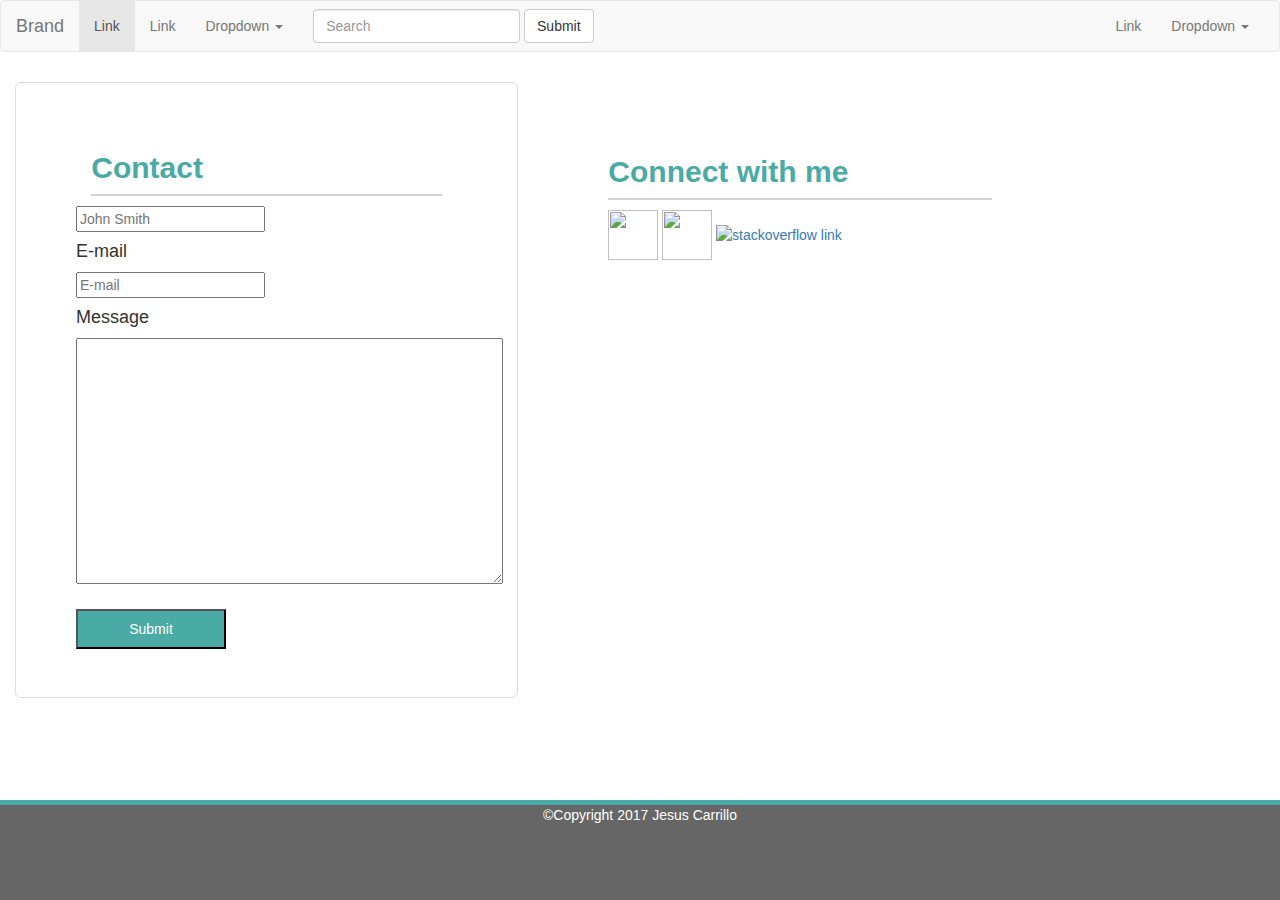
==== contact.html @ 688d35a8 "pages complete needs more styling" ====
<!DOCTYPE html>
<html>
	<head>
		<title>Bootstrap Contact</title>
		<script src="https://ajax.googleapis.com/ajax/libs/jquery/3.1.1/jquery.min.js"></script>
		<link rel="stylesheet" href="https://maxcdn.bootstrapcdn.com/bootstrap/3.3.7/css/bootstrap.min.css" integrity="sha384-BVYiiSIFeK1dGmJRAkycuHAHRg32OmUcww7on3RYdg4Va+PmSTsz/K68vbdEjh4u" crossorigin="anonymous">
		<link rel="stylesheet" type="text/css" href="assets/css/style.css">
	</head>
	<body>
		<!--
			<nav class="navbar navbar-default navbarStyle">
					<div class="container-fluid ">
							<div class="navbar-header">
									<button type="button" class="navbar-toggle collapsed" data-toggle="collapse" data-target="#bs-example-navbar-collapse-1" aria-expanded="false">
									<span class="sr-only">Toggle navigation</span>
									<span class="icon-bar"></span>
									<span class="icon-bar"></span>
									<span class="icon-bar"></span>
									</button>
									<p class="navbar-brand">Jesus Carrillo</p>
							</div>
							<div class="collapse navbar-collapse">
									
									<ul class="nav navbar-nav navbar-right">
											<li><a href="#">About</a></li>
											<li><a href="#">Portfolio</a></li>
											<li><a href="#">Contact</a></li>
									</ul>
									
							</div>
					</div>
			</nav>
		-->
		<nav class="navbar navbar-default">
			<div class="container-fluid">
				<!-- Brand and toggle get grouped for better mobile display -->
				<div class="navbar-header">
					<button type="button" class="navbar-toggle collapsed" data-toggle="collapse" data-target="#bs-example-navbar-collapse-1" aria-expanded="false">
					<span class="sr-only">Toggle navigation</span>
					<span class="icon-bar"></span>
					<span class="icon-bar"></span>
					<span class="icon-bar"></span>
					</button>
					<a class="navbar-brand" href="#">Brand</a>
				</div>
				<!-- Collect the nav links, forms, and other content for toggling -->
				<div class="collapse navbar-collapse" id="bs-example-navbar-collapse-1">
					<ul class="nav navbar-nav">
						<li class="active"><a href="#">Link <span class="sr-only">(current)</span></a></li>
						<li><a href="#">Link</a></li>
						<li class="dropdown">
							<a href="#" class="dropdown-toggle" data-toggle="dropdown" role="button" aria-haspopup="true" aria-expanded="false">Dropdown <span class="caret"></span></a>
							<ul class="dropdown-menu">
								<li><a href="#">Action</a></li>
								<li><a href="#">Another action</a></li>
								<li><a href="#">Something else here</a></li>
								<li role="separator" class="divider"></li>
								<li><a href="#">Separated link</a></li>
								<li role="separator" class="divider"></li>
								<li><a href="#">One more separated link</a></li>
							</ul>
						</li>
					</ul>
					<form class="navbar-form navbar-left">
						<div class="form-group">
							<input type="text" class="form-control" placeholder="Search">
						</div>
						<button type="submit" class="btn btn-default">Submit</button>
					</form>
					<ul class="nav navbar-nav navbar-right">
						<li><a href="#">Link</a></li>
						<li class="dropdown">
							<a href="#" class="dropdown-toggle" data-toggle="dropdown" role="button" aria-haspopup="true" aria-expanded="false">Dropdown <span class="caret"></span></a>
							<ul class="dropdown-menu">
								<li><a href="#">Action</a></li>
								<li><a href="#">Another action</a></li>
								<li><a href="#">Something else here</a></li>
								<li role="separator" class="divider"></li>
								<li><a href="#">Separated link</a></li>
							</ul>
						</li>
					</ul>
					</div><!-- /.navbar-collapse -->
					</div><!-- /.container-fluid -->
				</nav>
				<div class="container-fluid">
					<div class="row">
						<div class="col-md-5 ">
							<section class="col-sm-12 jumbotron about" >
								<h2 class="subHeader"><strong>Contact</strong></h2>
								<form>
									<input class="largeInput" type="text" name="name" placeholder="John Smith" >
									<h4>E-mail</h4>
									<input class="largeInput" type="text" name="Email" placeholder="E-mail">
									<h4>Message</h4>
									<textarea class="largestInput" rows="12" cols="50"></textarea>
									<input class="submitButton" type="button" name="submit" value="Submit" >
								</form>
								
							</section>
							
						</div>
						
						<div class="col-md-5 ">
							
							<sidebar class="col-sm-12 jumbotron connect">
							<h2 class="subHeader"><strong>Connect with me</strong></h2>
							<a href="https://github.com/91integ25" alt="github link" target="_blank"><img class="img-responsive" src="assets/images/github.png" ></a>
							<a href="https://www.linkedin.com/in/jesus-carrillo-353810126?trk=nav_responsive_tab_profile" alt="linkedin link" alt="linkedin link" target="_blank" ><img class="img-responsive" src="assets/images/linkein.png"></a>
							<a href="http://stackoverflow.com/users/7311701/j-carrillo" alt="stack overflow link" target="_blank"><img class="img-responsive" src="assets/images/stackoverflow.png" alt="stackoverflow link"></a>
							
							</sidebar>
							
						</div>
					<footer class="text-center">&copy;Copyright 2017 Jesus Carrillo</footer>
				</div>
				
				
			</body>
		</html>
---- assets/css/style.css ----
body {
	background-image: url(../images/Background.png);
}
.container{
	background-color: #fff;
	position: relative;	
}
/*end of container style*/
.navbarStyle {
	background-color: #fff;
}

/*end of navbar style*/
.about{
	margin-top: 2%;
	margin-bottom:2%;
	float:left;
	background-color: #fff;
	border: 1px solid #ddd;
	
}
.subHeader{
	border-bottom: solid 2px #d3d3d3;
	padding-bottom: 10px;
	color: #4aaaa5;
}
.about img {
	height: 200px;
	width:150px;
	float:left;
	margin:3%;
}
.about p {
	line-height: 200%;
	
}
.about h2 {
	margin-left: 4%;
	margin-right: 4%;
}
/*end of about style*/
.submitButton{
	height:40px;
	width:150px;
	color:#fff;
	background-color: #4aaaa5;
	margin-top: 20px;
	margin-right:20px;

}
/*end of contact style*/
.imageBoxes{
	width:200px;
    height: 125px;
    background:#4aaaa5;
    color:#fff;
    position:relative;
    float: left;
    margin: 2% 2% 2% 12%;

}
.imageBoxes p {
	position:absolute;
	bottom:0;
	width: 100%;
	text-align: center;
	
	background-color:#4aaaa5;
}
.box1{

	background-image: url(../images/hangman.png);

	background-size: cover;
}
.box2{
	background-image: url(../images/RPG.png);
	clear:right;
	background-size: cover;
}
.box3{
	background-image: url(../images/trivia.png);
	background-size: cover;
}
.box4{
	background-image: url(../images/RIW.png);
	background-size: cover;
}
.box5{
	background-image: url(../images/RockPaper.png);
	background-size: cover;
}
/*end of portfolio style*/
textarea{
	clear: both;
}
.connect{
	margin-top:3%;
	padding-right:-6%;
	margin-bottom: 20%;
	background-color: #fff;
	
}
.connect img{
	height:50px;
	width: 50px;
	display:inline;
}
/*end of connect style*/
footer{
	position:fixed;
	bottom: 0;
	height: 100px;
	width:100%;
	background-color: #666;
	color:#fff;
	border-top: 5px solid #4aaaa5;
}
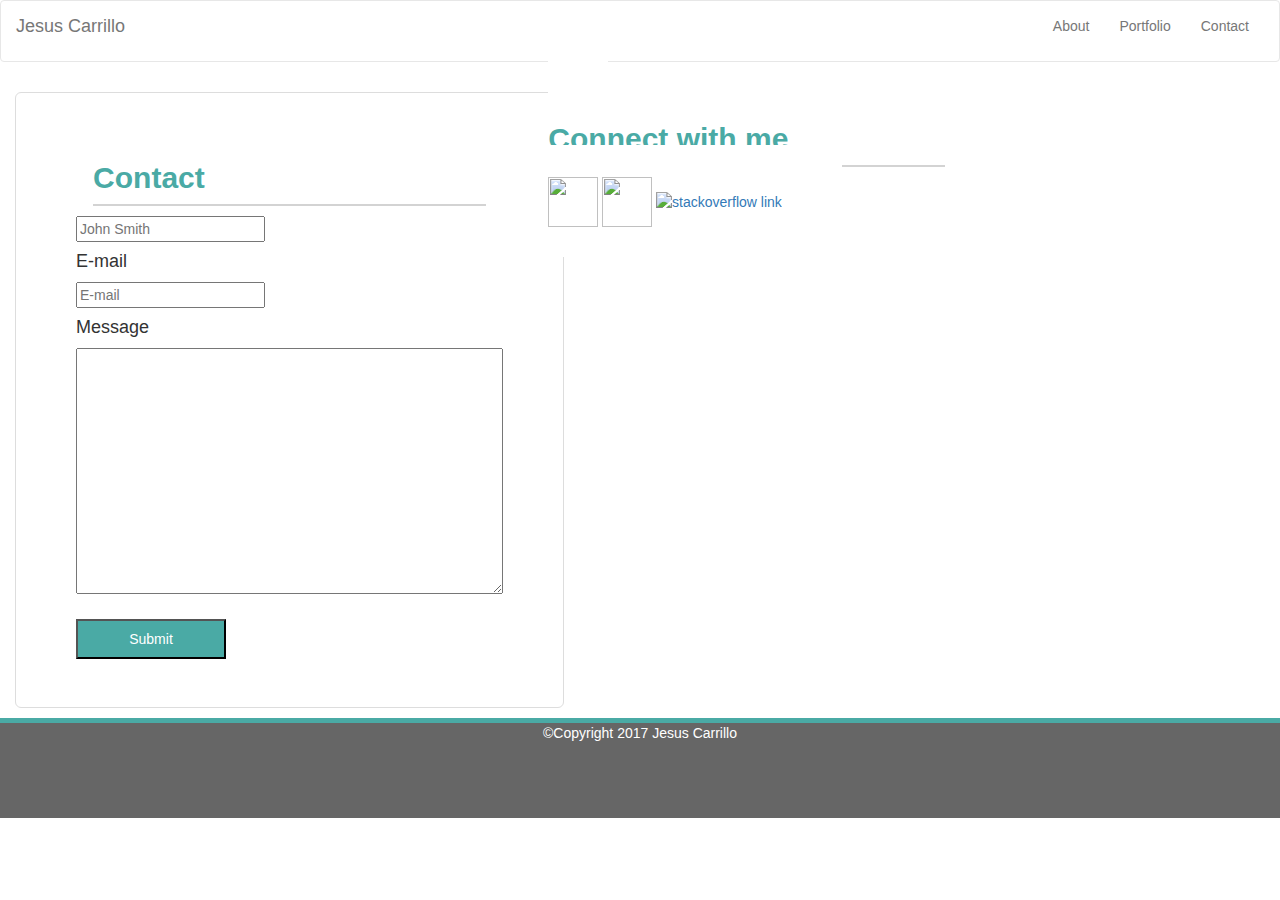
==== commit 046341d6: "debugging" ====
--- a/contact.html
+++ b/contact.html
@@ -7,33 +7,9 @@
 		<link rel="stylesheet" type="text/css" href="assets/css/style.css">
 	</head>
 	<body>
-		<!--
-			<nav class="navbar navbar-default navbarStyle">
-					<div class="container-fluid ">
-							<div class="navbar-header">
-									<button type="button" class="navbar-toggle collapsed" data-toggle="collapse" data-target="#bs-example-navbar-collapse-1" aria-expanded="false">
-									<span class="sr-only">Toggle navigation</span>
-									<span class="icon-bar"></span>
-									<span class="icon-bar"></span>
-									<span class="icon-bar"></span>
-									</button>
-									<p class="navbar-brand">Jesus Carrillo</p>
-							</div>
-							<div class="collapse navbar-collapse">
-									
-									<ul class="nav navbar-nav navbar-right">
-											<li><a href="#">About</a></li>
-											<li><a href="#">Portfolio</a></li>
-											<li><a href="#">Contact</a></li>
-									</ul>
-									
-							</div>
-					</div>
-			</nav>
-		-->
-		<nav class="navbar navbar-default">
-			<div class="container-fluid">
-				<!-- Brand and toggle get grouped for better mobile display -->
+		
+		<nav class="navbar navbar-default navbarStyle">
+			<div class="container-fluid ">
 				<div class="navbar-header">
 					<button type="button" class="navbar-toggle collapsed" data-toggle="collapse" data-target="#bs-example-navbar-collapse-1" aria-expanded="false">
 					<span class="sr-only">Toggle navigation</span>
@@ -41,80 +17,53 @@
 					<span class="icon-bar"></span>
 					<span class="icon-bar"></span>
 					</button>
-					<a class="navbar-brand" href="#">Brand</a>
+					<p class="navbar-brand">Jesus Carrillo</p>
 				</div>
-				<!-- Collect the nav links, forms, and other content for toggling -->
-				<div class="collapse navbar-collapse" id="bs-example-navbar-collapse-1">
-					<ul class="nav navbar-nav">
-						<li class="active"><a href="#">Link <span class="sr-only">(current)</span></a></li>
-						<li><a href="#">Link</a></li>
-						<li class="dropdown">
-							<a href="#" class="dropdown-toggle" data-toggle="dropdown" role="button" aria-haspopup="true" aria-expanded="false">Dropdown <span class="caret"></span></a>
-							<ul class="dropdown-menu">
-								<li><a href="#">Action</a></li>
-								<li><a href="#">Another action</a></li>
-								<li><a href="#">Something else here</a></li>
-								<li role="separator" class="divider"></li>
-								<li><a href="#">Separated link</a></li>
-								<li role="separator" class="divider"></li>
-								<li><a href="#">One more separated link</a></li>
-							</ul>
-						</li>
+				<div class="collapse navbar-collapse">
+					
+					<ul class="nav navbar-nav navbar-right">
+						<li><a href="#">About</a></li>
+						<li><a href="#">Portfolio</a></li>
+						<li><a href="#">Contact</a></li>
 					</ul>
-					<form class="navbar-form navbar-left">
-						<div class="form-group">
-							<input type="text" class="form-control" placeholder="Search">
-						</div>
-						<button type="submit" class="btn btn-default">Submit</button>
-					</form>
-					<ul class="nav navbar-nav navbar-right">
-						<li><a href="#">Link</a></li>
-						<li class="dropdown">
-							<a href="#" class="dropdown-toggle" data-toggle="dropdown" role="button" aria-haspopup="true" aria-expanded="false">Dropdown <span class="caret"></span></a>
-							<ul class="dropdown-menu">
-								<li><a href="#">Action</a></li>
-								<li><a href="#">Another action</a></li>
-								<li><a href="#">Something else here</a></li>
-								<li role="separator" class="divider"></li>
-								<li><a href="#">Separated link</a></li>
-							</ul>
-						</li>
-					</ul>
-					</div><!-- /.navbar-collapse -->
-					</div><!-- /.container-fluid -->
-				</nav>
-				<div class="container-fluid">
-					<div class="row">
-						<div class="col-md-5 ">
-							<section class="col-sm-12 jumbotron about" >
-								<h2 class="subHeader"><strong>Contact</strong></h2>
-								<form>
-									<input class="largeInput" type="text" name="name" placeholder="John Smith" >
-									<h4>E-mail</h4>
-									<input class="largeInput" type="text" name="Email" placeholder="E-mail">
-									<h4>Message</h4>
-									<textarea class="largestInput" rows="12" cols="50"></textarea>
-									<input class="submitButton" type="button" name="submit" value="Submit" >
-								</form>
-								
-							</section>
-							
-						</div>
+					
+				</div>
+			</div>
+		</nav>
+		
+		
+		<div class="container-fluid">
+			<div class="row">
+				<div class="col-md-5 col-sm-12">
+					<section class="jumbotron about" >
+						<h2 class="subHeader"><strong>Contact</strong></h2>
+						<form>
+							<input class="largeInput" type="text" name="name" placeholder="John Smith" >
+							<h4>E-mail</h4>
+							<input class="largeInput" type="text" name="Email" placeholder="E-mail">
+							<h4>Message</h4>
+							<textarea class="largestInput" rows="12" cols="50"></textarea>
+							<input class="submitButton" type="button" name="submit" value="Submit" >
+						</form>
 						
-						<div class="col-md-5 ">
-							
-							<sidebar class="col-sm-12 jumbotron connect">
-							<h2 class="subHeader"><strong>Connect with me</strong></h2>
-							<a href="https://github.com/91integ25" alt="github link" target="_blank"><img class="img-responsive" src="assets/images/github.png" ></a>
-							<a href="https://www.linkedin.com/in/jesus-carrillo-353810126?trk=nav_responsive_tab_profile" alt="linkedin link" alt="linkedin link" target="_blank" ><img class="img-responsive" src="assets/images/linkein.png"></a>
-							<a href="http://stackoverflow.com/users/7311701/j-carrillo" alt="stack overflow link" target="_blank"><img class="img-responsive" src="assets/images/stackoverflow.png" alt="stackoverflow link"></a>
-							
-							</sidebar>
-							
-						</div>
-					<footer class="text-center">&copy;Copyright 2017 Jesus Carrillo</footer>
+					</section>
+					
 				</div>
 				
-				
-			</body>
-		</html>+				<div class="col-md-4 col-sm-12 ">
+					<sidebar class="jumbotron connect">
+					<h2 class="subHeader"><strong>Connect with me</strong></h2>
+					<a href="https://github.com/91integ25" alt="github link" target="_blank"><img class="img-responsive" src="assets/images/github.png" ></a>
+					<a href="https://www.linkedin.com/in/jesus-carrillo-353810126?trk=nav_responsive_tab_profile" alt="linkedin link" alt="linkedin link" target="_blank" ><img class="img-responsive" src="assets/images/linkein.png"></a>
+					<a href="http://stackoverflow.com/users/7311701/j-carrillo" alt="stack overflow link" target="_blank"><img class="img-responsive" src="assets/images/stackoverflow.png" alt="stackoverflow link"></a>
+					</sidebar>
+					
+				</div>
+			</div>
+		</div>
+		
+		<footer class="text-center">&copy;Copyright 2017 Jesus Carrillo</footer>
+	
+	
+</body>
+</html>--- a/assets/css/style.css
+++ b/assets/css/style.css
@@ -1,9 +1,5 @@
 body {
 	background-image: url(../images/Background.png);
-}
-.container{
-	background-color: #fff;
-	position: relative;	
 }
 /*end of container style*/
 .navbarStyle {
@@ -96,7 +92,6 @@
 }
 .connect{
 	margin-top:3%;
-	padding-right:-6%;
 	margin-bottom: 20%;
 	background-color: #fff;
 	
@@ -108,7 +103,6 @@
 }
 /*end of connect style*/
 footer{
-	position:fixed;
 	bottom: 0;
 	height: 100px;
 	width:100%;
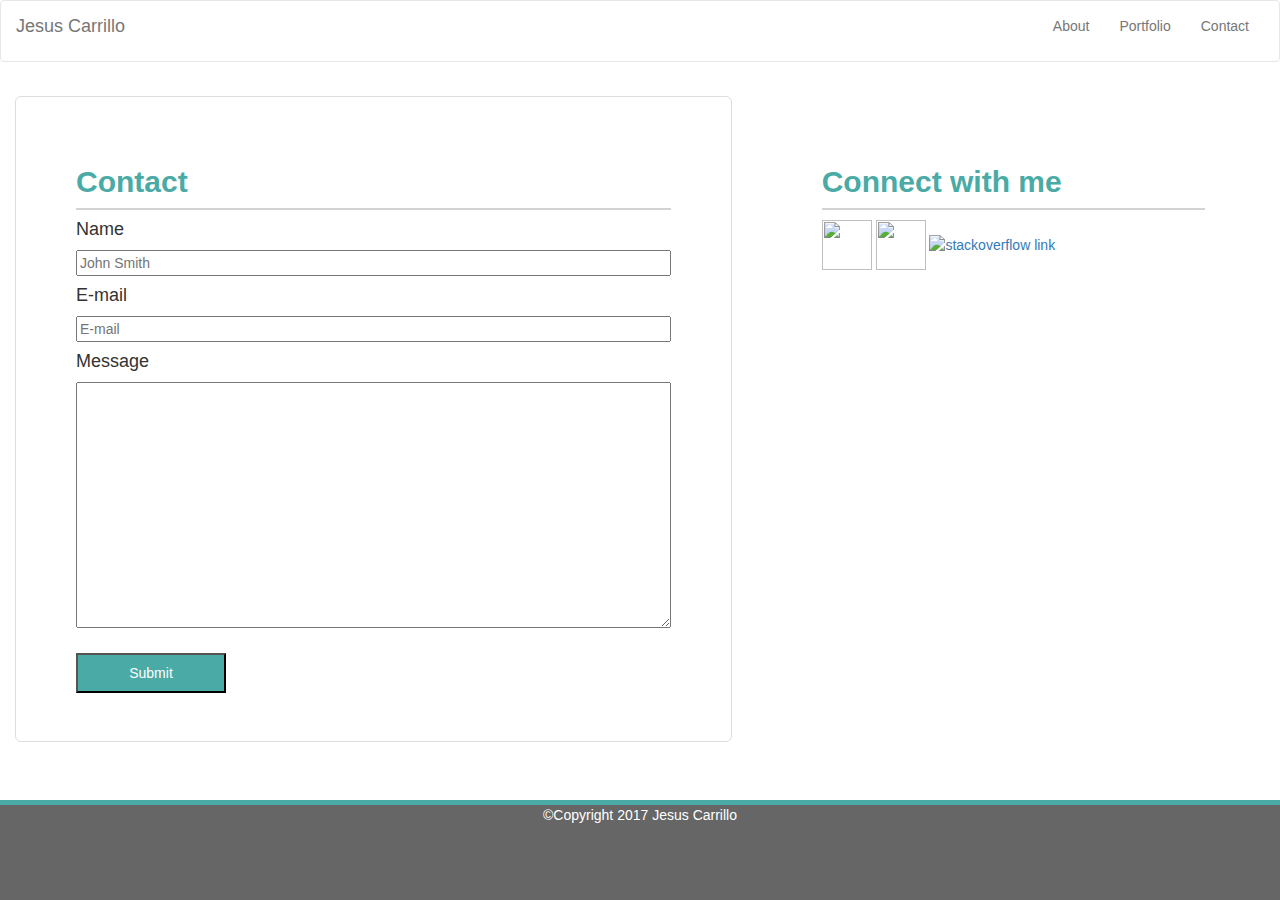
==== commit ceb991ed: "Finished homework" ====
--- a/contact.html
+++ b/contact.html
@@ -3,13 +3,13 @@
 	<head>
 		<title>Bootstrap Contact</title>
 		<script src="https://ajax.googleapis.com/ajax/libs/jquery/3.1.1/jquery.min.js"></script>
+		<script src="https://maxcdn.bootstrapcdn.com/bootstrap/3.3.7/js/bootstrap.min.js" integrity="sha384-Tc5IQib027qvyjSMfHjOMaLkfuWVxZxUPnCJA7l2mCWNIpG9mGCD8wGNIcPD7Txa" crossorigin="anonymous"></script>
 		<link rel="stylesheet" href="https://maxcdn.bootstrapcdn.com/bootstrap/3.3.7/css/bootstrap.min.css" integrity="sha384-BVYiiSIFeK1dGmJRAkycuHAHRg32OmUcww7on3RYdg4Va+PmSTsz/K68vbdEjh4u" crossorigin="anonymous">
 		<link rel="stylesheet" type="text/css" href="assets/css/style.css">
 	</head>
 	<body>
-		
 		<nav class="navbar navbar-default navbarStyle">
-			<div class="container-fluid ">
+			<div class="container-fluid">
 				<div class="navbar-header">
 					<button type="button" class="navbar-toggle collapsed" data-toggle="collapse" data-target="#bs-example-navbar-collapse-1" aria-expanded="false">
 					<span class="sr-only">Toggle navigation</span>
@@ -19,51 +19,47 @@
 					</button>
 					<p class="navbar-brand">Jesus Carrillo</p>
 				</div>
-				<div class="collapse navbar-collapse">
-					
+				<div class="collapse navbar-collapse" id="bs-example-navbar-collapse-1">
 					<ul class="nav navbar-nav navbar-right">
-						<li><a href="#">About</a></li>
-						<li><a href="#">Portfolio</a></li>
-						<li><a href="#">Contact</a></li>
+						<li><a href="index.html">About</a></li>
+						<li><a href="portfolio.html">Portfolio</a></li>
+						<li><a href="contact.html">Contact</a></li>
 					</ul>
-					
 				</div>
 			</div>
 		</nav>
-		
-		
+		<!-- navbar ends here-->
 		<div class="container-fluid">
 			<div class="row">
-				<div class="col-md-5 col-sm-12">
-					<section class="jumbotron about" >
+				<div class="col-md-7">
+					<section class="jumbotron col-xs-12 about" >
 						<h2 class="subHeader"><strong>Contact</strong></h2>
 						<form>
+							<h4>Name</h4>
 							<input class="largeInput" type="text" name="name" placeholder="John Smith" >
 							<h4>E-mail</h4>
 							<input class="largeInput" type="text" name="Email" placeholder="E-mail">
 							<h4>Message</h4>
-							<textarea class="largestInput" rows="12" cols="50"></textarea>
+							<textarea class="largestInput" rows="12" ></textarea>
 							<input class="submitButton" type="button" name="submit" value="Submit" >
 						</form>
-						
 					</section>
-					
 				</div>
-				
-				<div class="col-md-4 col-sm-12 ">
-					<sidebar class="jumbotron connect">
+				<!-- about section ends here-->
+				<div class="col-md-5 ">
+					<sidebar class="jumbotron col-xs-12 connect">
 					<h2 class="subHeader"><strong>Connect with me</strong></h2>
 					<a href="https://github.com/91integ25" alt="github link" target="_blank"><img class="img-responsive" src="assets/images/github.png" ></a>
 					<a href="https://www.linkedin.com/in/jesus-carrillo-353810126?trk=nav_responsive_tab_profile" alt="linkedin link" alt="linkedin link" target="_blank" ><img class="img-responsive" src="assets/images/linkein.png"></a>
 					<a href="http://stackoverflow.com/users/7311701/j-carrillo" alt="stack overflow link" target="_blank"><img class="img-responsive" src="assets/images/stackoverflow.png" alt="stackoverflow link"></a>
 					</sidebar>
-					
 				</div>
+				<!--connect section ends here -->
 			</div>
+			<!--row ends here-->
 		</div>
-		
-		<footer class="text-center">&copy;Copyright 2017 Jesus Carrillo</footer>
-	
-	
-</body>
+		<footer class="text-center">
+			&copy;Copyright 2017 Jesus Carrillo
+		</footer>
+	</body>
 </html>--- a/assets/css/style.css
+++ b/assets/css/style.css
@@ -1,21 +1,32 @@
 body {
 	background-image: url(../images/Background.png);
+	overflow-x: hidden;
+    margin: 0px;
+    position: relative;
+    min-height: 100%;
+    height: auto;
+}
+html { 
+	position: relative;
+    min-height: 100%;
+    height: 100%;
+    overflow-x: hidden;
+    overflow-y: scroll;
 }
 /*end of container style*/
 .navbarStyle {
 	background-color: #fff;
+
 }
-
 /*end of navbar style*/
-.about{
+.about {
 	margin-top: 2%;
-	margin-bottom:2%;
+	margin-bottom:10%;
 	float:left;
 	background-color: #fff;
 	border: 1px solid #ddd;
-	
 }
-.subHeader{
+.subHeader {
 	border-bottom: solid 2px #d3d3d3;
 	padding-bottom: 10px;
 	color: #4aaaa5;
@@ -28,24 +39,24 @@
 }
 .about p {
 	line-height: 200%;
-	
-}
-.about h2 {
-	margin-left: 4%;
-	margin-right: 4%;
 }
 /*end of about style*/
-.submitButton{
+.largeInput{
+	width: 100%;
+}
+textarea {
+	width: 100%;
+}
+.submitButton {
 	height:40px;
 	width:150px;
 	color:#fff;
 	background-color: #4aaaa5;
 	margin-top: 20px;
 	margin-right:20px;
-
 }
 /*end of contact style*/
-.imageBoxes{
+.imageBoxes {
 	width:200px;
     height: 125px;
     background:#4aaaa5;
@@ -63,46 +74,44 @@
 	
 	background-color:#4aaaa5;
 }
-.box1{
-
+.box1 {
 	background-image: url(../images/hangman.png);
 
 	background-size: cover;
 }
-.box2{
+.box2 {
 	background-image: url(../images/RPG.png);
 	clear:right;
 	background-size: cover;
 }
-.box3{
+.box3 {
 	background-image: url(../images/trivia.png);
 	background-size: cover;
 }
-.box4{
+.box4 {
 	background-image: url(../images/RIW.png);
 	background-size: cover;
 }
-.box5{
+.box5 {
 	background-image: url(../images/RockPaper.png);
 	background-size: cover;
 }
 /*end of portfolio style*/
-textarea{
-	clear: both;
-}
-.connect{
+
+.connect {
+	margin-bottom: 20%;
 	margin-top:3%;
-	margin-bottom: 20%;
 	background-color: #fff;
 	
 }
-.connect img{
+.connect img {
 	height:50px;
 	width: 50px;
 	display:inline;
 }
 /*end of connect style*/
-footer{
+footer {
+	position: absolute;
 	bottom: 0;
 	height: 100px;
 	width:100%;
